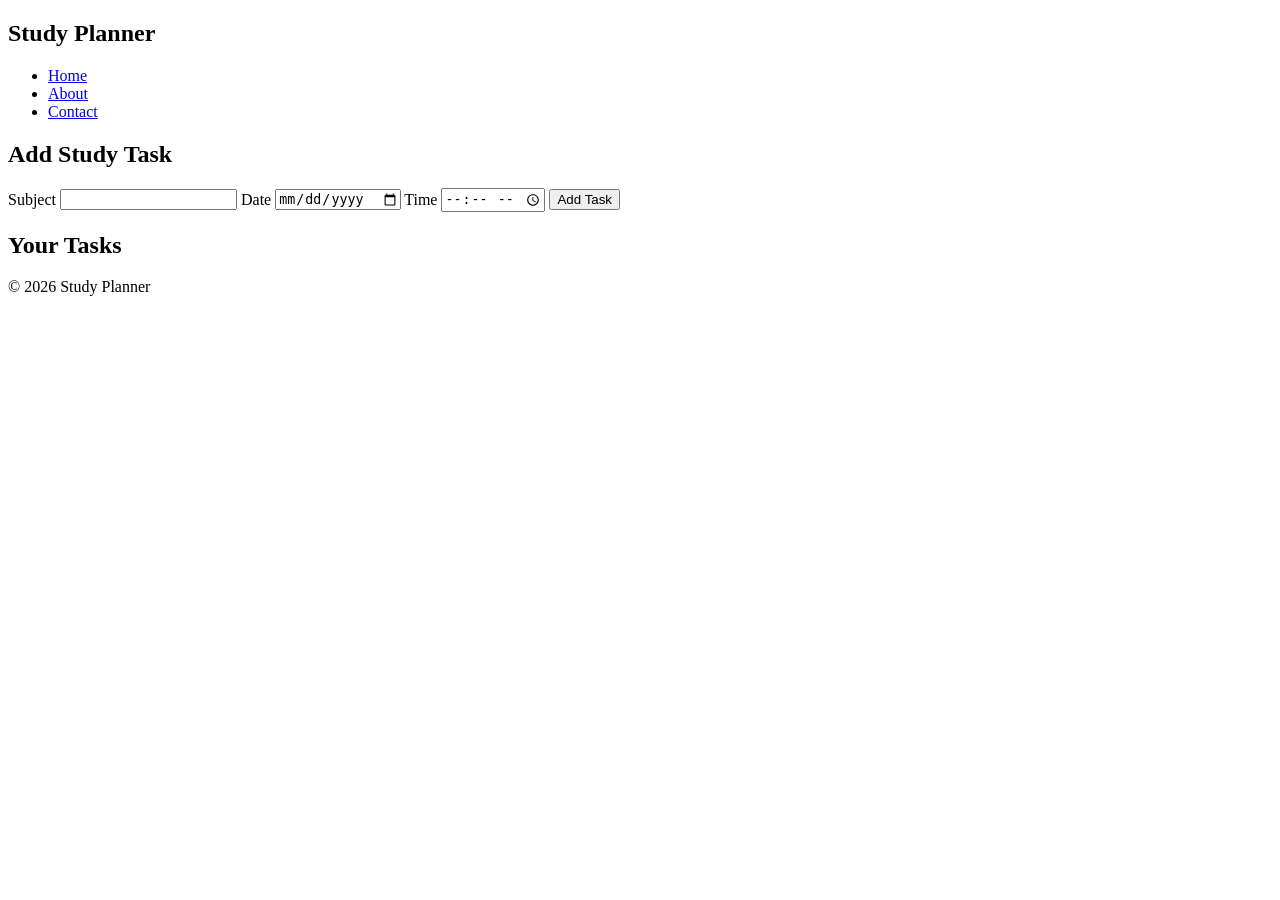
==== index.html @ 0c66a9af "Initial project structure with HTML, CSS, and JS" ====
<!DOCTYPE html>
<html lang="en">
<head>
  <meta charset="UTF-8">
  <title>Study Planner</title>
<link rel="stylesheet" href="css/styles.css">
 </head>
<body> 
    <header>
    <nav>
      <h1>Study Planner</h1>
      <ul>
        <li><a href="index.html">Home</a></li>
        <li><a href="about.html">About</a></li>
        <li><a href="contact.html">Contact</a></li>
      </ul>
    </nav>
  </header>
   <main>
    <section>
      <h2>Add Study Task</h2>

      <form id="task-form">
        <label for="subject">Subject</label>
        <input type="text" id="subject" required>

        <label for="date">Date</label>
        <input type="date" id="date" required>
         <label for="time">Time</label>
        <input type="time" id="time" required>

        <button type="submit">Add Task</button>
      </form>
    </section>

    <section>
      <h2>Your Tasks</h2>
      <ul id="task-list"></ul>
    </section>
  </main>
<footer>
    <p>© 2026 Study Planner</p>
  </footer>
<script src="js/script.js"></script>
  </body>
</html>
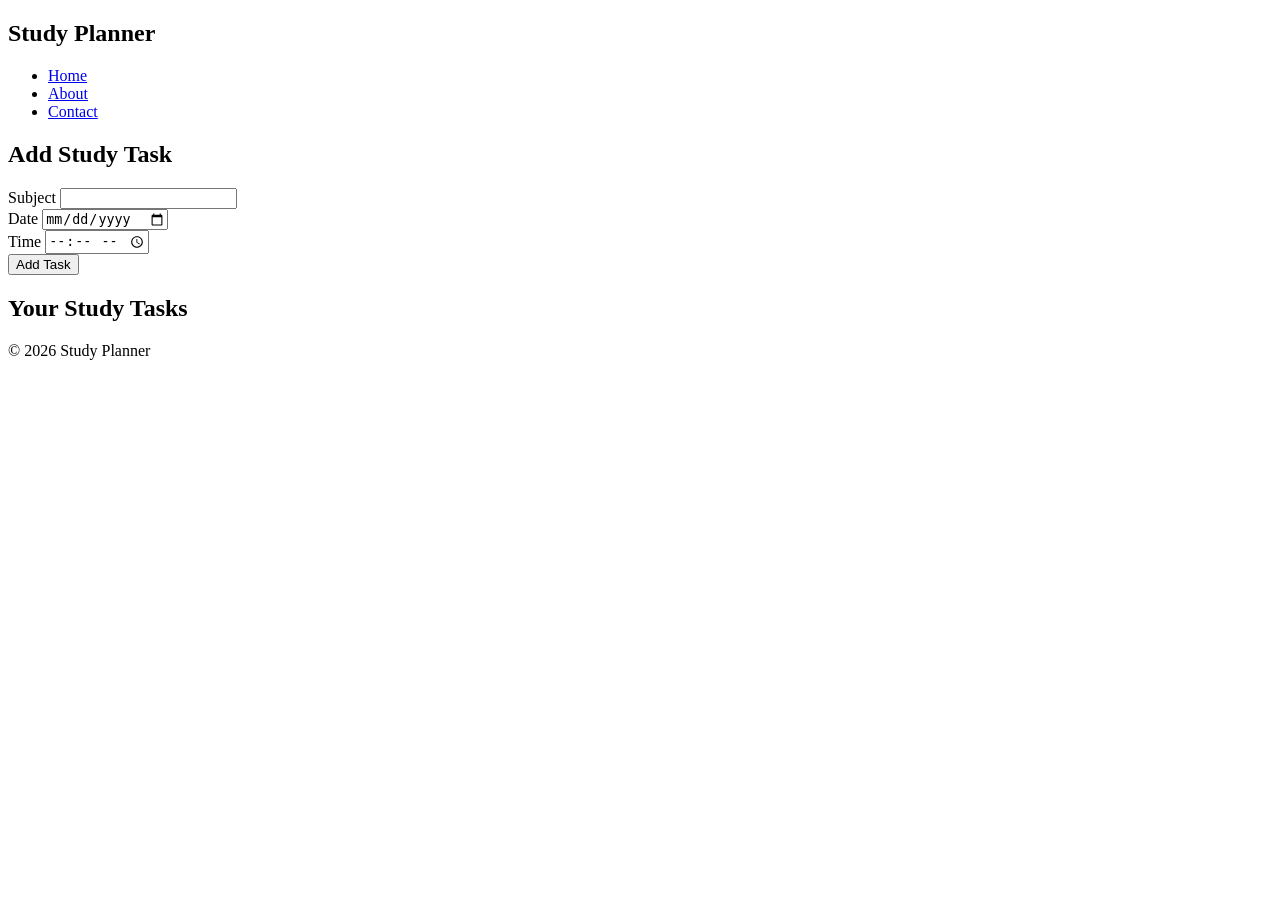
==== commit 162dfa25: "Add study planner HTML structure" ====
--- a/index.html
+++ b/index.html
@@ -2,45 +2,66 @@
 <html lang="en">
 <head>
   <meta charset="UTF-8">
+  <meta name="viewport" content="width=device-width, initial-scale=1.0">
   <title>Study Planner</title>
-<link rel="stylesheet" href="css/styles.css">
- </head>
-<body> 
-    <header>
+  <link rel="stylesheet" href="css/styles.css">
+</head>
+<body>
+
+  <!-- Header -->
+  <header>
     <nav>
       <h1>Study Planner</h1>
       <ul>
-        <li><a href="index.html">Home</a></li>
-        <li><a href="about.html">About</a></li>
-        <li><a href="contact.html">Contact</a></li>
+        <li><a href="#">Home</a></li>
+        <li><a href="#">About</a></li>
+        <li><a href="#">Contact</a></li>
       </ul>
     </nav>
   </header>
-   <main>
-    <section>
+
+  <!-- Main Content -->
+  <main>
+
+    <!-- Add Task Section -->
+    <section id="add-task">
       <h2>Add Study Task</h2>
 
       <form id="task-form">
-        <label for="subject">Subject</label>
-        <input type="text" id="subject" required>
+        <div>
+          <label for="subject">Subject</label>
+          <input type="text" id="subject" required>
+        </div>
 
-        <label for="date">Date</label>
-        <input type="date" id="date" required>
-         <label for="time">Time</label>
-        <input type="time" id="time" required>
+        <div>
+          <label for="date">Date</label>
+          <input type="date" id="date" required>
+        </div>
+
+        <div>
+          <label for="time">Time</label>
+          <input type="time" id="time" required>
+        </div>
 
         <button type="submit">Add Task</button>
       </form>
     </section>
 
-    <section>
-      <h2>Your Tasks</h2>
-      <ul id="task-list"></ul>
+    <!-- Task List Section -->
+    <section id="task-list-section">
+      <h2>Your Study Tasks</h2>
+      <ul id="task-list">
+        <!-- Tasks will appear here -->
+      </ul>
     </section>
+
   </main>
-<footer>
+
+  <!-- Footer -->
+  <footer>
     <p>© 2026 Study Planner</p>
   </footer>
-<script src="js/script.js"></script>
-  </body>
-</html>+
+  <script src="js/script.js"></script>
+</body>
+</html>
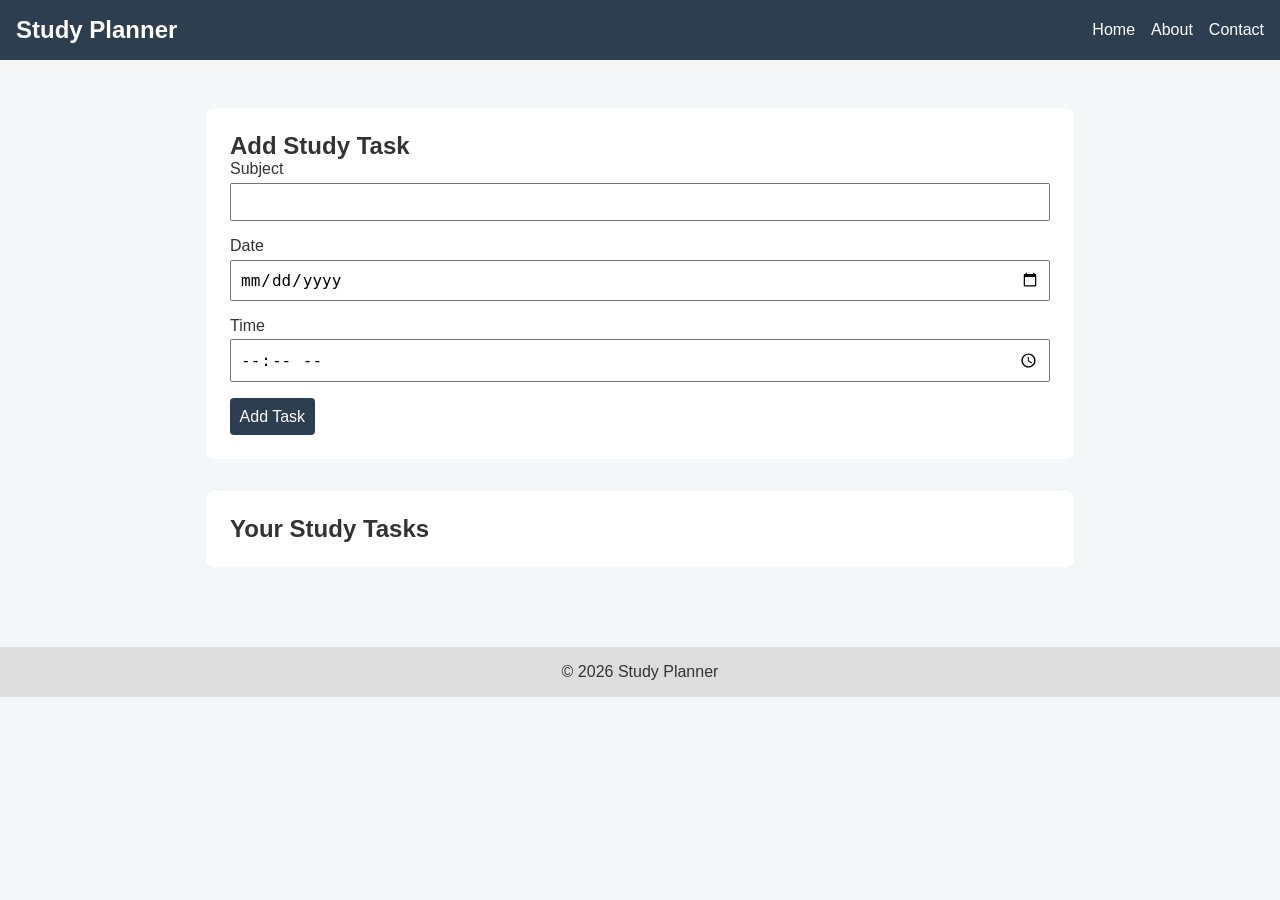
==== commit f9978a79: "Add responsive layout and basic styling" ====
--- a/index.html
+++ b/index.html
@@ -8,7 +8,6 @@
 </head>
 <body>
 
-  <!-- Header -->
   <header>
     <nav>
       <h1>Study Planner</h1>
@@ -20,10 +19,8 @@
     </nav>
   </header>
 
-  <!-- Main Content -->
   <main>
 
-    <!-- Add Task Section -->
     <section id="add-task">
       <h2>Add Study Task</h2>
 
@@ -47,17 +44,15 @@
       </form>
     </section>
 
-    <!-- Task List Section -->
     <section id="task-list-section">
       <h2>Your Study Tasks</h2>
       <ul id="task-list">
-        <!-- Tasks will appear here -->
+
       </ul>
     </section>
 
   </main>
 
-  <!-- Footer -->
   <footer>
     <p>© 2026 Study Planner</p>
   </footer>
--- a/css/styles.css
+++ b/css/styles.css
@@ -0,0 +1,90 @@
+* {
+  margin: 0;
+  padding: 0;
+  box-sizing: border-box;
+}
+
+body {
+  font-family: Arial, sans-serif;
+  background-color: #f4f6f8;
+  color: #333;
+}
+
+header {
+  background-color: #2c3e50;
+  padding: 1rem;
+  color: white;
+}
+
+nav {
+  display: flex;
+  justify-content: space-between;
+  align-items: center;
+}
+
+nav ul {
+  list-style: none;
+  display: flex;
+  gap: 1rem;
+}
+
+nav a {
+  color: white;
+  text-decoration: none;
+}
+
+main {
+  max-width: 900px;
+  margin: 2rem auto;
+  padding: 1rem;
+}
+
+section {
+  background: white;
+  padding: 1.5rem;
+  margin-bottom: 2rem;
+  border-radius: 8px;
+}
+
+form div {
+  display: flex;
+  flex-direction: column;
+  margin-bottom: 1rem;
+}
+
+label {
+  margin-bottom: 0.3rem;
+}
+
+input {
+  padding: 0.5rem;
+  font-size: 1rem;
+}
+
+button {
+  padding: 0.6rem;
+  font-size: 1rem;
+  background-color: #2c3e50;
+  color: white;
+  border: none;
+  cursor: pointer;
+  border-radius: 4px;
+}
+
+#task-list li {
+  padding: 0.5rem;
+  border-bottom: 1px solid #ddd;
+}
+
+footer {
+  text-align: center;
+  padding: 1rem;
+  background-color: #ddd;
+}
+
+@media (max-width: 600px) {
+  nav {
+    flex-direction: column;
+    gap: 1rem;
+  }
+}
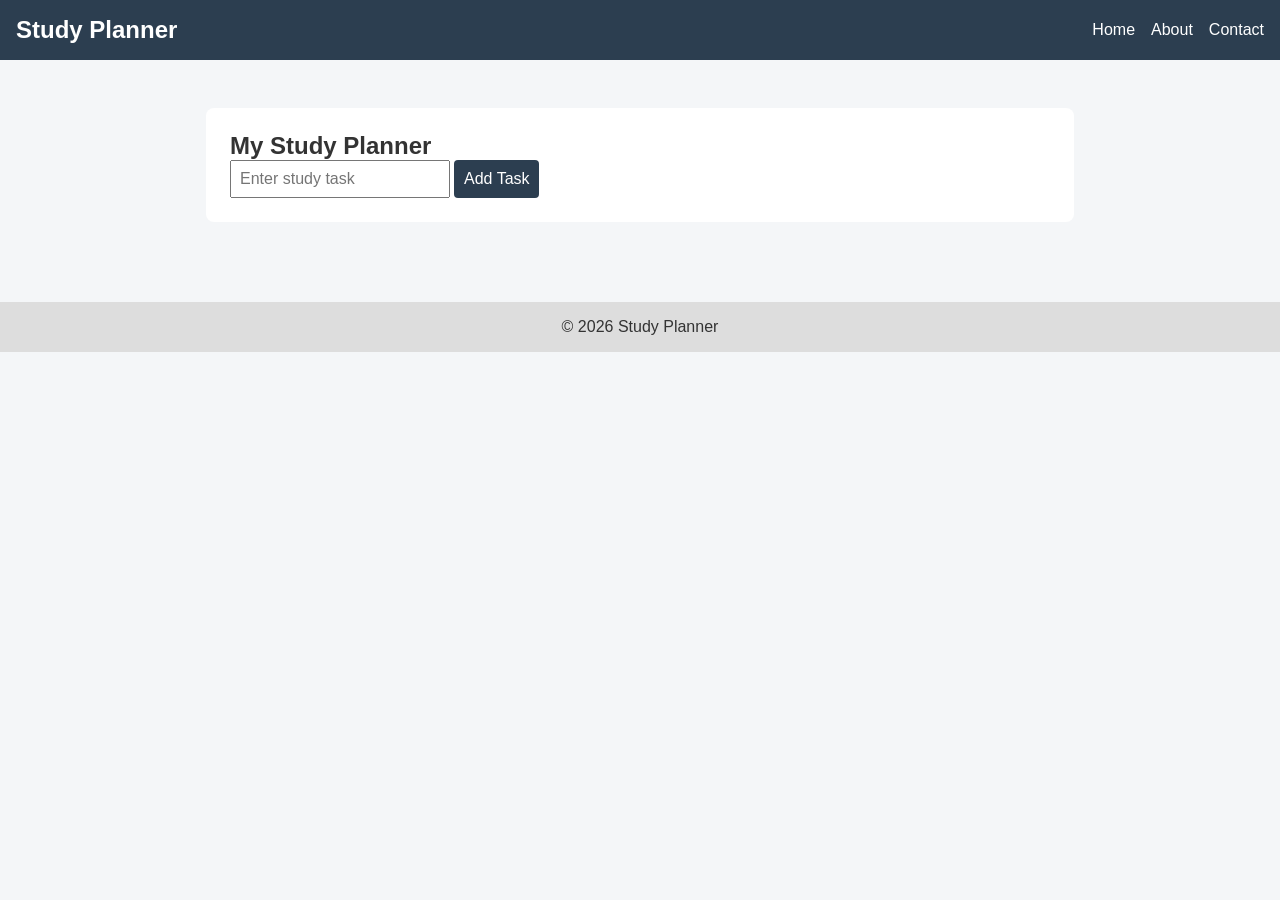
==== commit ff938897: "Restore index.html study planner" ====
--- a/index.html
+++ b/index.html
@@ -12,45 +12,26 @@
     <nav>
       <h1>Study Planner</h1>
       <ul>
-        <li><a href="#">Home</a></li>
-        <li><a href="#">About</a></li>
-        <li><a href="#">Contact</a></li>
+        <li><a href="index.html">Home</a></li>
+        <li><a href="about.html">About</a></li>
+        <li><a href="contact.html">Contact</a></li>
       </ul>
     </nav>
   </header>
 
   <main>
+    <section class="planner">
+      <h2>My Study Planner</h2>
 
-    <section id="add-task">
-      <h2>Add Study Task</h2>
+      <div class="input-area">
+        <input type="text" id="taskInput" placeholder="Enter study task">
+        <button id="addTaskBtn">Add Task</button>
+      </div>
 
-      <form id="task-form">
-        <div>
-          <label for="subject">Subject</label>
-          <input type="text" id="subject" required>
-        </div>
-
-        <div>
-          <label for="date">Date</label>
-          <input type="date" id="date" required>
-        </div>
-
-        <div>
-          <label for="time">Time</label>
-          <input type="time" id="time" required>
-        </div>
-
-        <button type="submit">Add Task</button>
-      </form>
-    </section>
-
-    <section id="task-list-section">
-      <h2>Your Study Tasks</h2>
-      <ul id="task-list">
-
+      <ul id="taskList">
+ 
       </ul>
     </section>
-
   </main>
 
   <footer>
@@ -60,3 +41,5 @@
   <script src="js/script.js"></script>
 </body>
 </html>
+
+
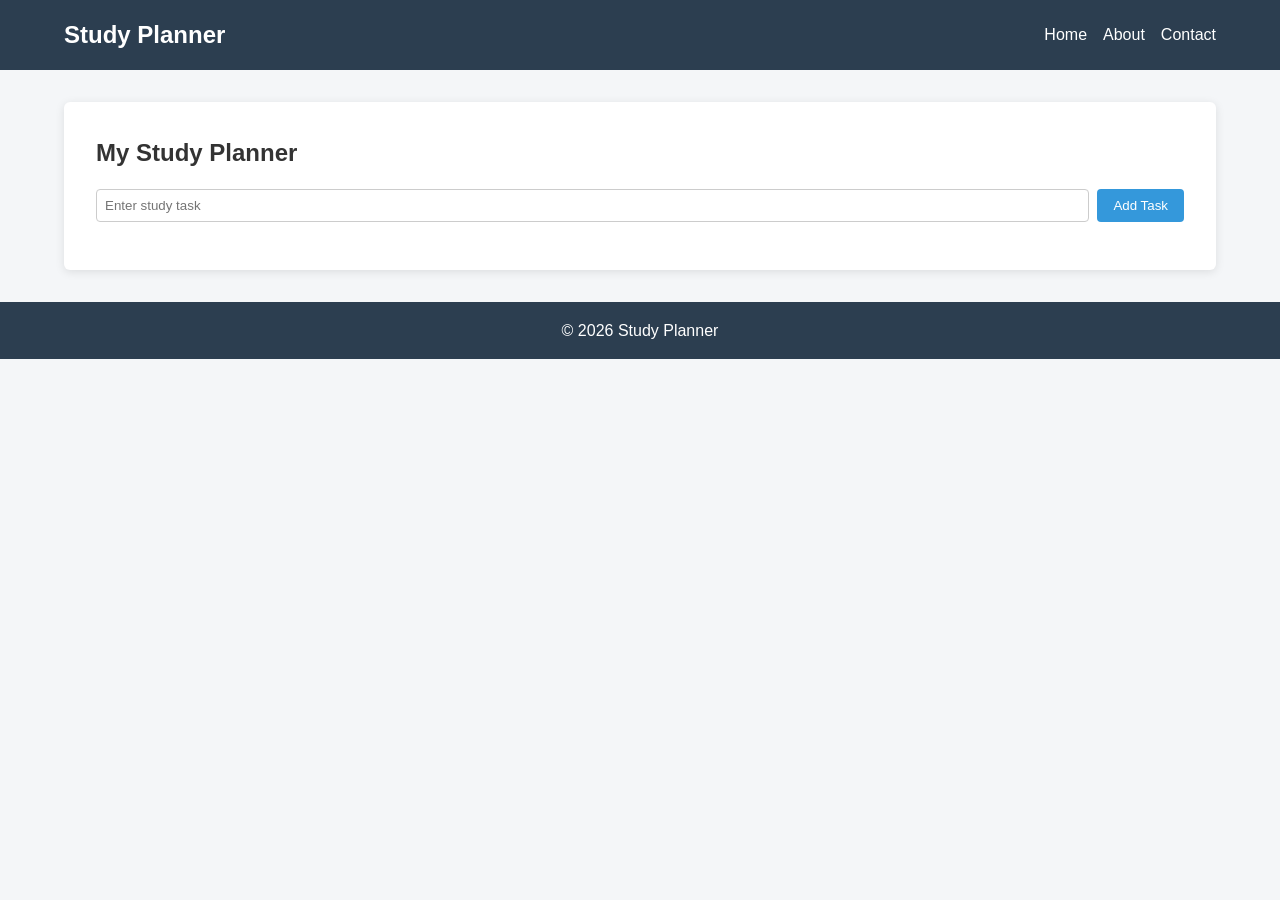
==== commit cd1de547: "Refactor input area into form and update JS for submit event handling" ====
--- a/index.html
+++ b/index.html
@@ -23,15 +23,16 @@
     <section class="planner">
       <h2>My Study Planner</h2>
 
-      <div class="input-area">
-        <input type="text" id="taskInput" placeholder="Enter study task">
-        <button id="addTaskBtn">Add Task</button>
-      </div>
+        <form id="taskForm">
+    <div class="input-area">
+      <input type="text" id="taskInput" placeholder="Enter study task" required>
+      <button type="submit" id="addTaskBtn">Add Task</button>
+    </div>
+  </form>
 
-      <ul id="taskList">
- 
-      </ul>
-    </section>
+  <ul id="taskList">
+  </ul>
+</section>
   </main>
 
   <footer>
--- a/css/styles.css
+++ b/css/styles.css
@@ -2,24 +2,30 @@
   margin: 0;
   padding: 0;
   box-sizing: border-box;
+  font-family: Arial, sans-serif;
 }
 
 body {
-  font-family: Arial, sans-serif;
-  background-color: #f4f6f8;
+  background: #f4f6f8;
   color: #333;
+  line-height: 1.6;
 }
 
 header {
-  background-color: #2c3e50;
-  padding: 1rem;
-  color: white;
+  background: #2c3e50;
+  padding: 1rem 0;
 }
 
 nav {
+  width: 90%;
+  margin: auto;
   display: flex;
   justify-content: space-between;
   align-items: center;
+}
+
+nav h1 {
+  color: #fff;
 }
 
 nav ul {
@@ -29,62 +35,111 @@
 }
 
 nav a {
-  color: white;
+  color: #fff;
   text-decoration: none;
 }
 
-main {
-  max-width: 900px;
-  margin: 2rem auto;
-  padding: 1rem;
+nav a:hover {
+  text-decoration: underline;
 }
 
-section {
-  background: white;
-  padding: 1.5rem;
-  margin-bottom: 2rem;
-  border-radius: 8px;
+main {
+  width: 90%;
+  margin: 2rem auto;
 }
 
-form div {
-  display: flex;
-  flex-direction: column;
+.planner {
+  background: #fff;
+  padding: 2rem;
+  border-radius: 6px;
+  box-shadow: 0 2px 10px rgba(0,0,0,0.1);
+}
+
+.planner h2 {
   margin-bottom: 1rem;
 }
 
-label {
-  margin-bottom: 0.3rem;
+.input-area {
+  display: flex;
+  gap: 0.5rem;
+  margin-bottom: 1rem;
 }
 
-input {
+.input-area input {
+  flex: 1;
   padding: 0.5rem;
-  font-size: 1rem;
 }
 
-button {
-  padding: 0.6rem;
-  font-size: 1rem;
-  background-color: #2c3e50;
-  color: white;
+.input-area button {
+  padding: 0.5rem 1rem;
+  background: #3498db;
   border: none;
+  color: #fff;
   cursor: pointer;
   border-radius: 4px;
 }
 
-#task-list li {
+.input-area button:hover {
+  background: #2980b9;
+}
+
+#taskList {
+  list-style: none;
+}
+
+#taskList li {
+  background: #ecf0f1;
   padding: 0.5rem;
-  border-bottom: 1px solid #ddd;
+  margin-bottom: 0.5rem;
+  display: flex;
+  align-items: center;
+  gap: 0.5rem;
+  border-radius: 4px;
+}
+
+#taskList li span {
+  flex: 1;
+}
+
+#taskList button {
+  background: #e74c3c;
+  border: none;
+  color: #fff;
+  padding: 0.3rem 0.6rem;
+  cursor: pointer;
+  border-radius: 4px;
+}
+
+#taskList button:hover {
+  background: #c0392b;
+}
+
+form div {
+  margin-bottom: 1rem;
+}
+
+form input,
+form textarea {
+  width: 100%;
+  padding: 0.5rem;
+  border: 1px solid #ccc;
+  border-radius: 4px;
+}
+
+form input:focus,
+form textarea:focus {
+  outline: none;
+  border-color: #3498db;
+  box-shadow: 0 0 5px rgba(52, 152, 219, 0.5);
 }
 
 footer {
   text-align: center;
+  margin-top: 2rem;
   padding: 1rem;
-  background-color: #ddd;
+  background: #2c3e50;
+  color: #fff;
 }
 
-@media (max-width: 600px) {
-  nav {
-    flex-direction: column;
-    gap: 1rem;
-  }
-}
+
+
